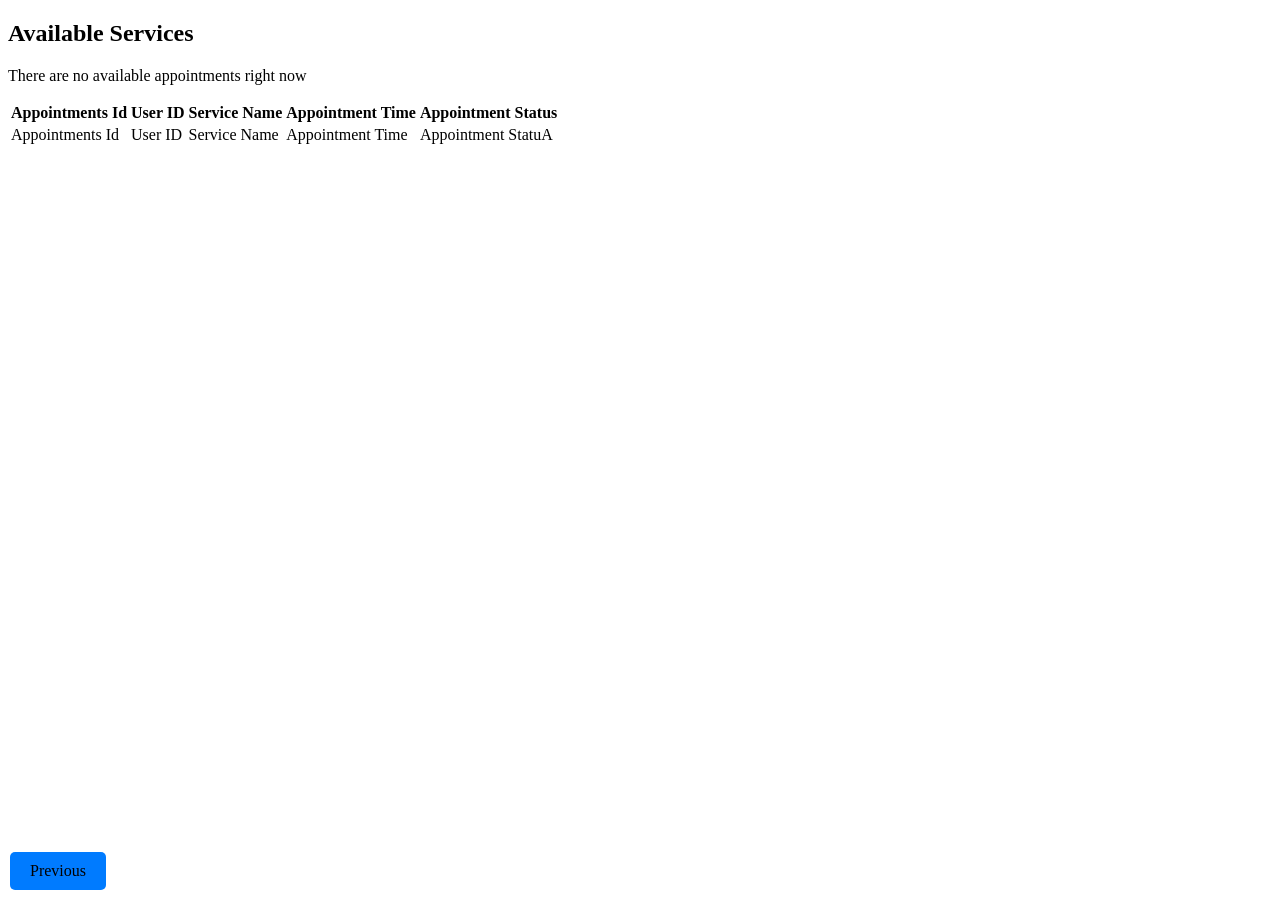
==== src/main/resources/templates/admin-appointment.html @ 08a8f7f2 "Fix navigation issue for admin when viewing available services Created a separate HTML template for " ====
<!DOCTYPE html>
<html lang="en">
  <head>
    <meta charset="utf-8">
    <title>Appointment System</title>
    <link rel="stylesheet" href="/style2.css">
     <style>
     #previousLink {
    display: inline-block;
    padding: 10px 20px;
    background-color:#007BFF; 
    color: black;
    text-decoration: none;
    border-radius: 5px;
    position: absolute;
    left: 10px; 
    bottom: 10px;
}
    </style>
  </head>
  <body>
    <h2>Available Services</h2>
  <div th:if="${#lists.isEmpty(appointments)}">
    <p>There are no available appointments right now</p>
  </div>
  <div th:if="${!#lists.isEmpty(appointments)}">
    <table>
      <thead>
        <tr>
          <th>Appointments Id</th>
          <th>User ID</th>
          <th> Service Name</th>
          <th>Appointment Time</th>
          <th>Appointment Status</th>
        </tr>
      </thead>
      <tbody>
        <tr th:each="appointment : ${appointments}">
          <td th:text="${appointment.id}">Appointments Id</td>
          <td th:text="${appointment.user.id}">User ID</td>
          <td th:text="${appointment.service.name}"> Service Name</td>
          <td th:text="${appointment.appointment_time}">Appointment Time</td>
          <td th:text="${appointment.status}">Appointment StatuA</td>
          
        </tr>

      </tbody>
    </table>
  </div>
  <br>
 <a th:href="@{/previous/backToAdminPage}" id="previousLink"> Previous</a>

  </body>
</html>
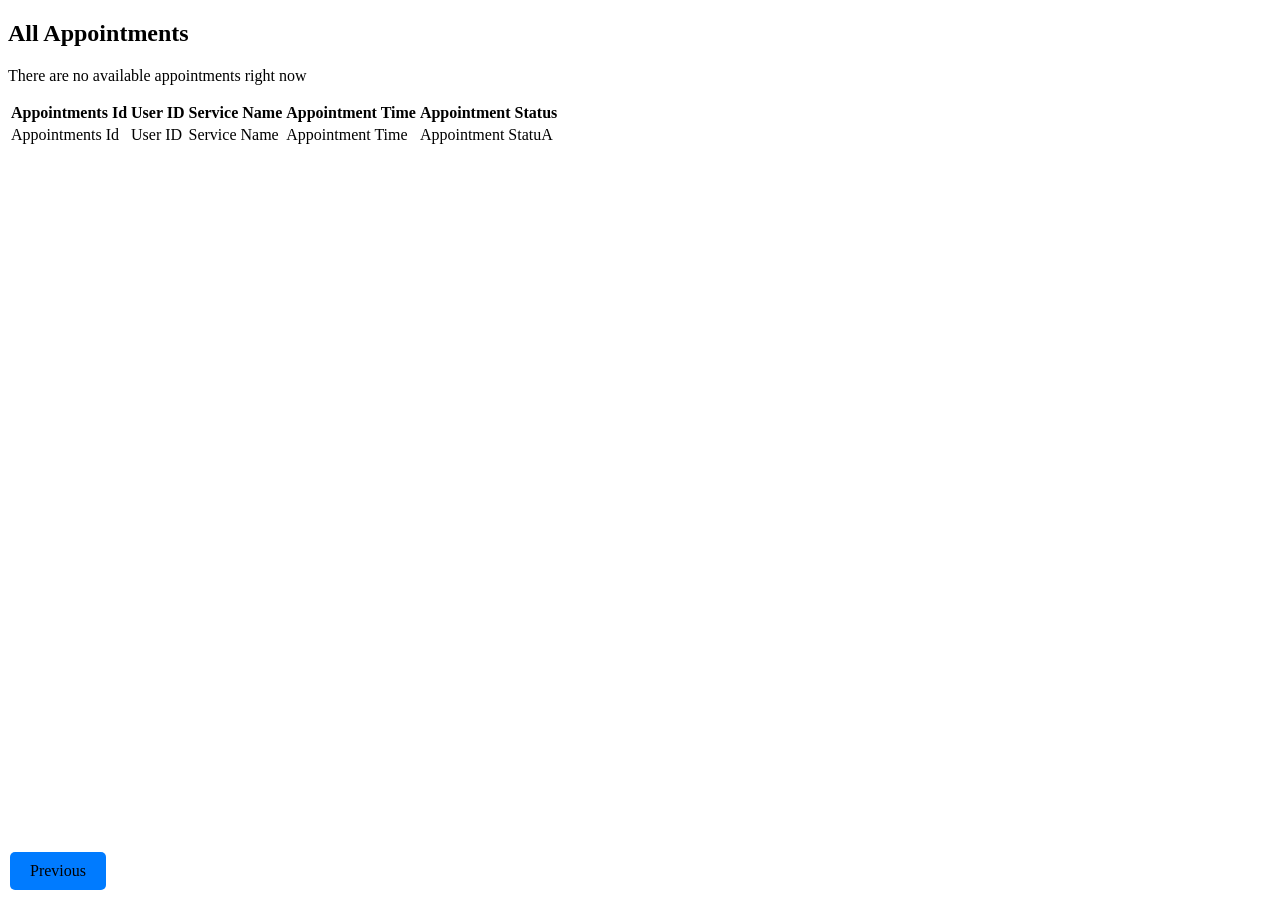
==== commit 5e158f9c: "refactor: separate service layer and improve exception handling * Separate business logic from contr" ====
--- a/src/main/resources/templates/admin-appointment.html
+++ b/src/main/resources/templates/admin-appointment.html
@@ -19,7 +19,7 @@
     </style>
   </head>
   <body>
-    <h2>Available Services</h2>
+    <h2>All Appointments</h2>
   <div th:if="${#lists.isEmpty(appointments)}">
     <p>There are no available appointments right now</p>
   </div>
